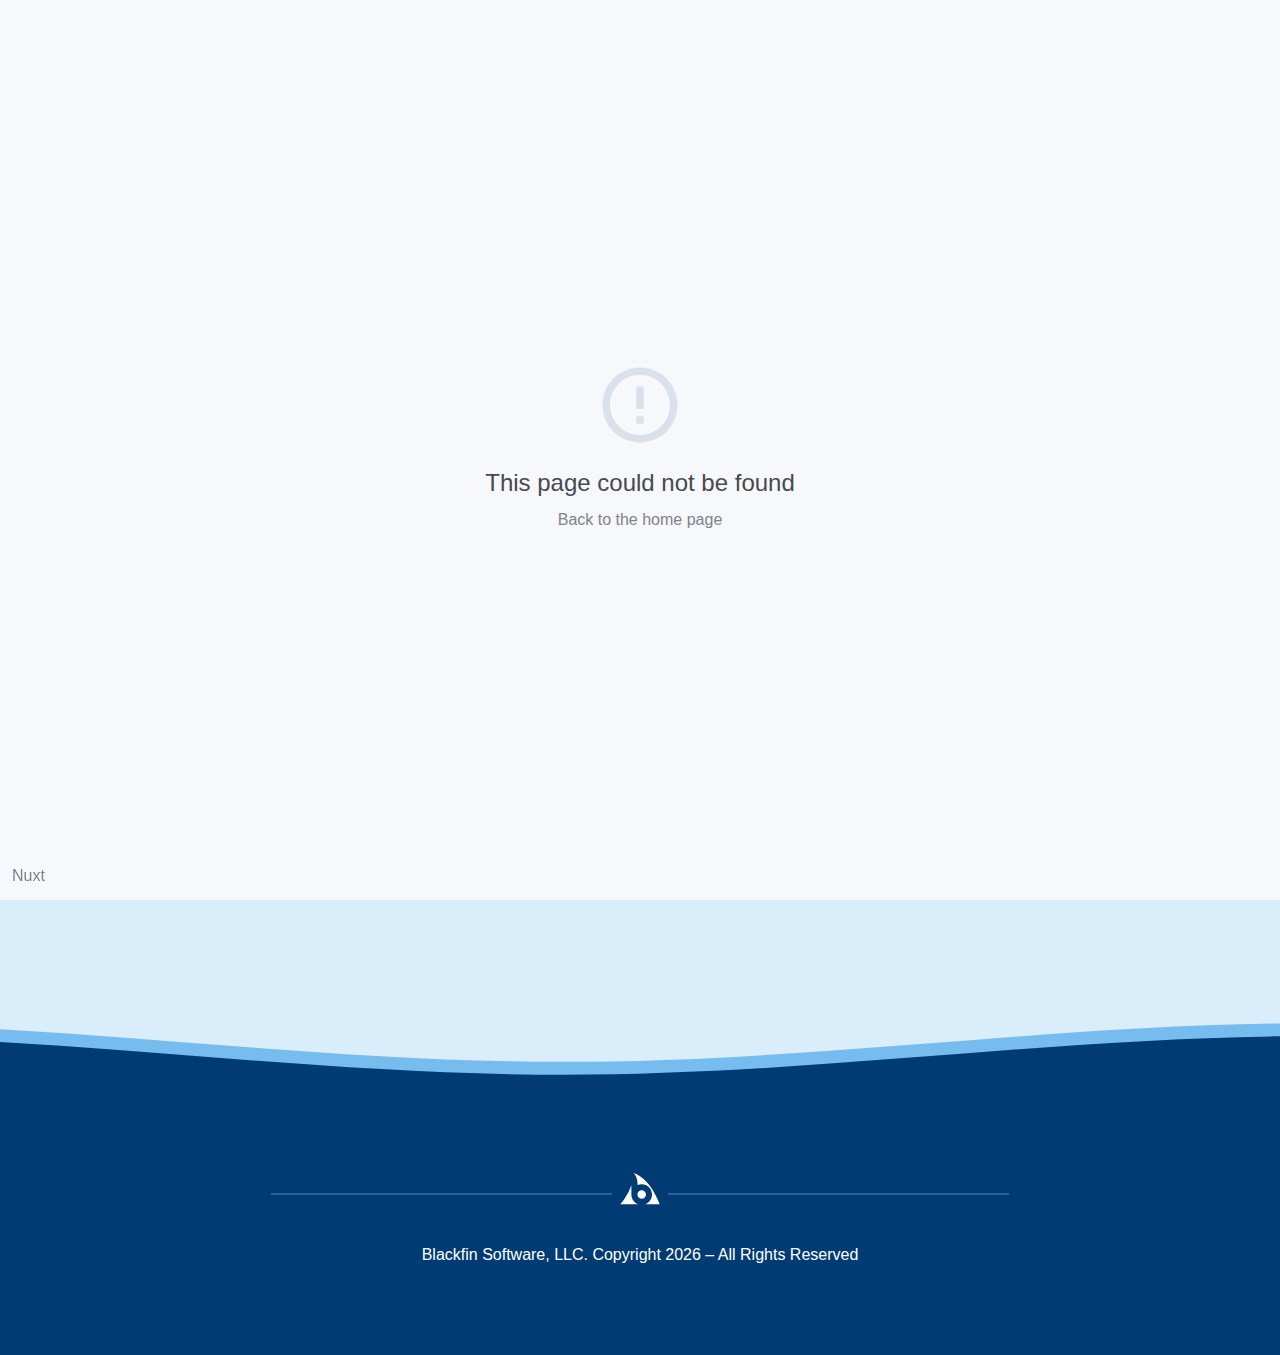
==== index.html @ 863a1047 "homepage responsive styles" ====
<!doctype html>
<html lang="en" data-n-head="%7B%22lang%22:%7B%221%22:%22en%22%7D%7D">
  <head>
    <title>blackfin-app</title><meta data-n-head="1" charset="utf-8"><meta data-n-head="1" name="viewport" content="width=device-width,initial-scale=1"><meta data-n-head="1" data-hid="description" name="description" content=""><meta data-n-head="1" name="format-detection" content="telephone=no"><link data-n-head="1" rel="icon" type="image/png" href="/icon.png"><link data-n-head="1" rel="apple-touch-icon" size="196x196" href="/icon.png"><link rel="preload" href="/_nuxt/8ddff2f.js" as="script"><link rel="preload" href="/_nuxt/80917e1.js" as="script"><link rel="preload" href="/_nuxt/5d0c358.js" as="script"><link rel="preload" href="/_nuxt/2fa443a.js" as="script">
  </head>
  <body>
    <div id="__nuxt"><style>#nuxt-loading{background:#fff;visibility:hidden;opacity:0;position:absolute;left:0;right:0;top:0;bottom:0;display:flex;justify-content:center;align-items:center;flex-direction:column;animation:nuxtLoadingIn 10s ease;-webkit-animation:nuxtLoadingIn 10s ease;animation-fill-mode:forwards;overflow:hidden}@keyframes nuxtLoadingIn{0%{visibility:hidden;opacity:0}20%{visibility:visible;opacity:0}100%{visibility:visible;opacity:1}}@-webkit-keyframes nuxtLoadingIn{0%{visibility:hidden;opacity:0}20%{visibility:visible;opacity:0}100%{visibility:visible;opacity:1}}#nuxt-loading>div,#nuxt-loading>div:after{border-radius:50%;width:5rem;height:5rem}#nuxt-loading>div{font-size:10px;position:relative;text-indent:-9999em;border:.5rem solid #f5f5f5;border-left:.5rem solid #000;-webkit-transform:translateZ(0);-ms-transform:translateZ(0);transform:translateZ(0);-webkit-animation:nuxtLoading 1.1s infinite linear;animation:nuxtLoading 1.1s infinite linear}#nuxt-loading.error>div{border-left:.5rem solid #ff4500;animation-duration:5s}@-webkit-keyframes nuxtLoading{0%{-webkit-transform:rotate(0);transform:rotate(0)}100%{-webkit-transform:rotate(360deg);transform:rotate(360deg)}}@keyframes nuxtLoading{0%{-webkit-transform:rotate(0);transform:rotate(0)}100%{-webkit-transform:rotate(360deg);transform:rotate(360deg)}}</style><script>window.addEventListener("error",function(){var e=document.getElementById("nuxt-loading");e&&(e.className+=" error")})</script><div id="nuxt-loading" aria-live="polite" role="status"><div>Loading...</div></div></div><script>window.__NUXT__={config:{_app:{basePath:"/",assetsPath:"/_nuxt/",cdnURL:null}}}</script>
  <script src="/_nuxt/8ddff2f.js"></script><script src="/_nuxt/80917e1.js"></script><script src="/_nuxt/5d0c358.js"></script><script src="/_nuxt/2fa443a.js"></script></body>
</html>
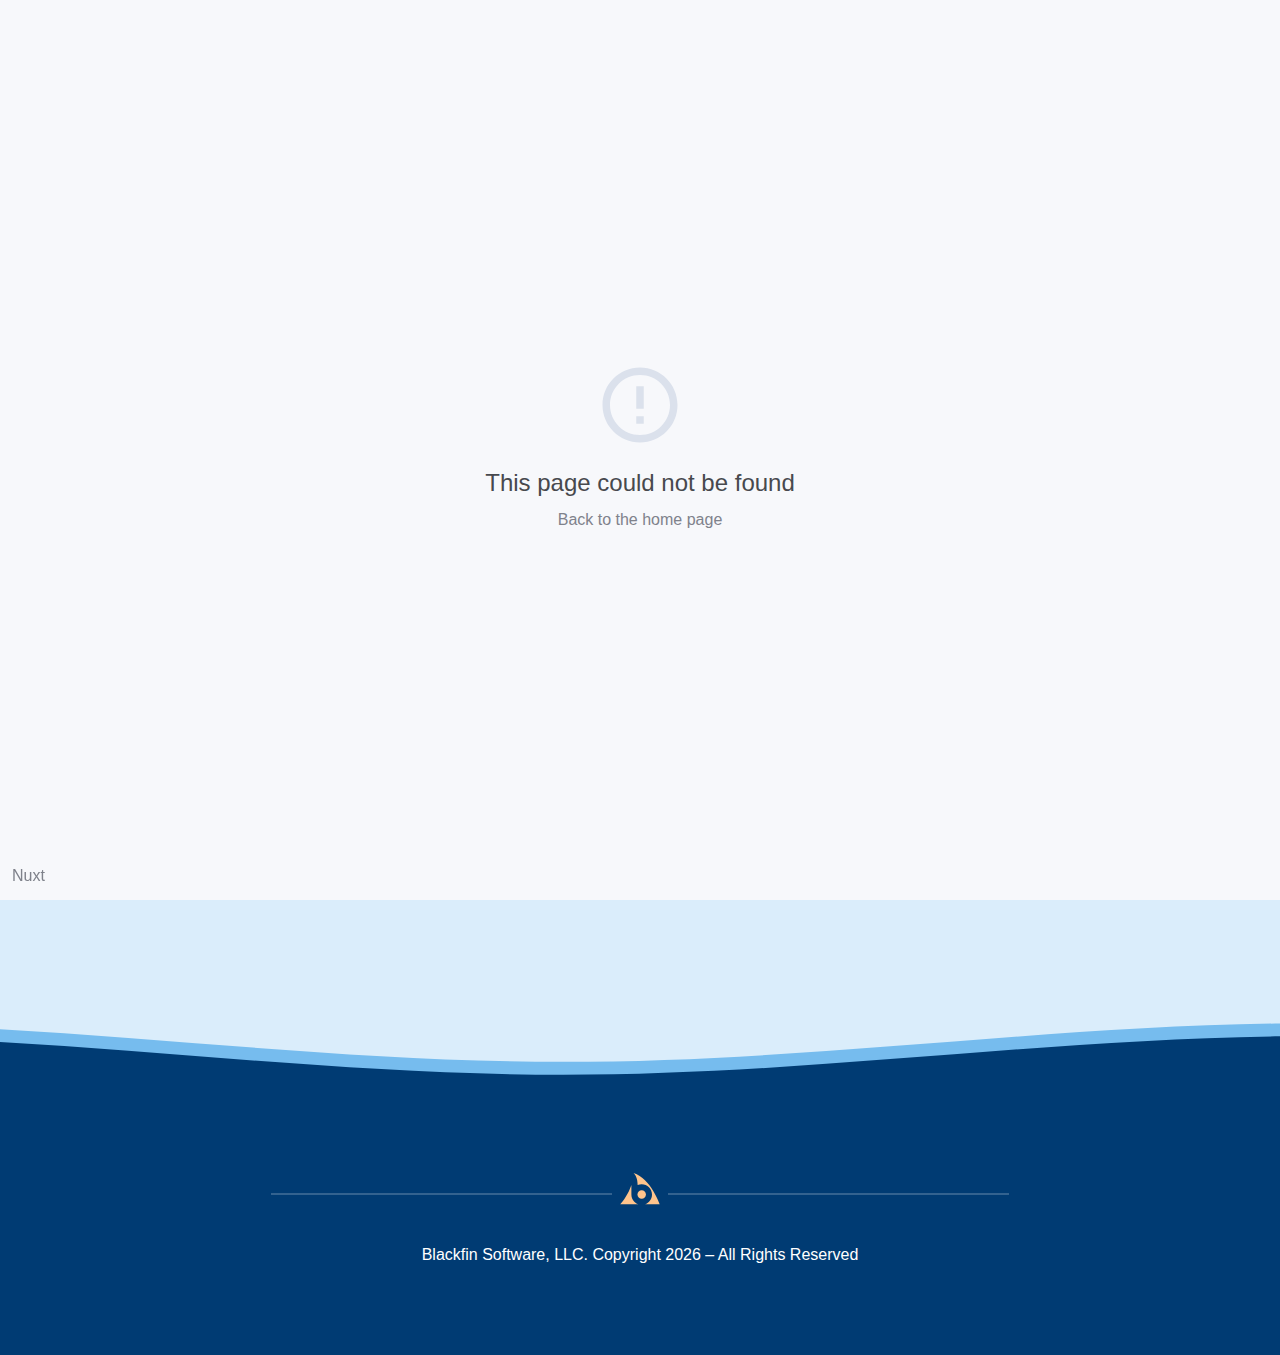
==== commit 1549bcd6: "fixed width of svg on what page" ====
--- a/index.html
+++ b/index.html
@@ -1,9 +1,9 @@
 <!doctype html>
 <html lang="en" data-n-head="%7B%22lang%22:%7B%221%22:%22en%22%7D%7D">
   <head>
-    <title>blackfin-app</title><meta data-n-head="1" charset="utf-8"><meta data-n-head="1" name="viewport" content="width=device-width,initial-scale=1"><meta data-n-head="1" data-hid="description" name="description" content=""><meta data-n-head="1" name="format-detection" content="telephone=no"><link data-n-head="1" rel="icon" type="image/png" href="/icon.png"><link data-n-head="1" rel="apple-touch-icon" size="196x196" href="/icon.png"><link rel="preload" href="/_nuxt/8ddff2f.js" as="script"><link rel="preload" href="/_nuxt/80917e1.js" as="script"><link rel="preload" href="/_nuxt/5d0c358.js" as="script"><link rel="preload" href="/_nuxt/2fa443a.js" as="script">
+    <title>blackfin-app</title><meta data-n-head="1" charset="utf-8"><meta data-n-head="1" name="viewport" content="width=device-width,initial-scale=1"><meta data-n-head="1" data-hid="description" name="description" content=""><meta data-n-head="1" name="format-detection" content="telephone=no"><link data-n-head="1" rel="icon" type="image/png" href="/icon.png"><link data-n-head="1" rel="apple-touch-icon" sizes="180x180" href="/apple-touch-icon.png"><link data-n-head="1" rel="icon" sizes="32x32" href="/favicon-32x32.png"><link data-n-head="1" rel="icon" sizes="16x16" href="/favicon-16x16.png"><link data-n-head="1" rel="manifest" href="/site.webmanifest"><link rel="preload" href="/_nuxt/e88d97d.js" as="script"><link rel="preload" href="/_nuxt/d49a86d.js" as="script"><link rel="preload" href="/_nuxt/3d45020.js" as="script"><link rel="preload" href="/_nuxt/d21081c.js" as="script">
   </head>
   <body>
     <div id="__nuxt"><style>#nuxt-loading{background:#fff;visibility:hidden;opacity:0;position:absolute;left:0;right:0;top:0;bottom:0;display:flex;justify-content:center;align-items:center;flex-direction:column;animation:nuxtLoadingIn 10s ease;-webkit-animation:nuxtLoadingIn 10s ease;animation-fill-mode:forwards;overflow:hidden}@keyframes nuxtLoadingIn{0%{visibility:hidden;opacity:0}20%{visibility:visible;opacity:0}100%{visibility:visible;opacity:1}}@-webkit-keyframes nuxtLoadingIn{0%{visibility:hidden;opacity:0}20%{visibility:visible;opacity:0}100%{visibility:visible;opacity:1}}#nuxt-loading>div,#nuxt-loading>div:after{border-radius:50%;width:5rem;height:5rem}#nuxt-loading>div{font-size:10px;position:relative;text-indent:-9999em;border:.5rem solid #f5f5f5;border-left:.5rem solid #000;-webkit-transform:translateZ(0);-ms-transform:translateZ(0);transform:translateZ(0);-webkit-animation:nuxtLoading 1.1s infinite linear;animation:nuxtLoading 1.1s infinite linear}#nuxt-loading.error>div{border-left:.5rem solid #ff4500;animation-duration:5s}@-webkit-keyframes nuxtLoading{0%{-webkit-transform:rotate(0);transform:rotate(0)}100%{-webkit-transform:rotate(360deg);transform:rotate(360deg)}}@keyframes nuxtLoading{0%{-webkit-transform:rotate(0);transform:rotate(0)}100%{-webkit-transform:rotate(360deg);transform:rotate(360deg)}}</style><script>window.addEventListener("error",function(){var e=document.getElementById("nuxt-loading");e&&(e.className+=" error")})</script><div id="nuxt-loading" aria-live="polite" role="status"><div>Loading...</div></div></div><script>window.__NUXT__={config:{_app:{basePath:"/",assetsPath:"/_nuxt/",cdnURL:null}}}</script>
-  <script src="/_nuxt/8ddff2f.js"></script><script src="/_nuxt/80917e1.js"></script><script src="/_nuxt/5d0c358.js"></script><script src="/_nuxt/2fa443a.js"></script></body>
+  <script src="/_nuxt/e88d97d.js"></script><script src="/_nuxt/d49a86d.js"></script><script src="/_nuxt/3d45020.js"></script><script src="/_nuxt/d21081c.js"></script></body>
 </html>
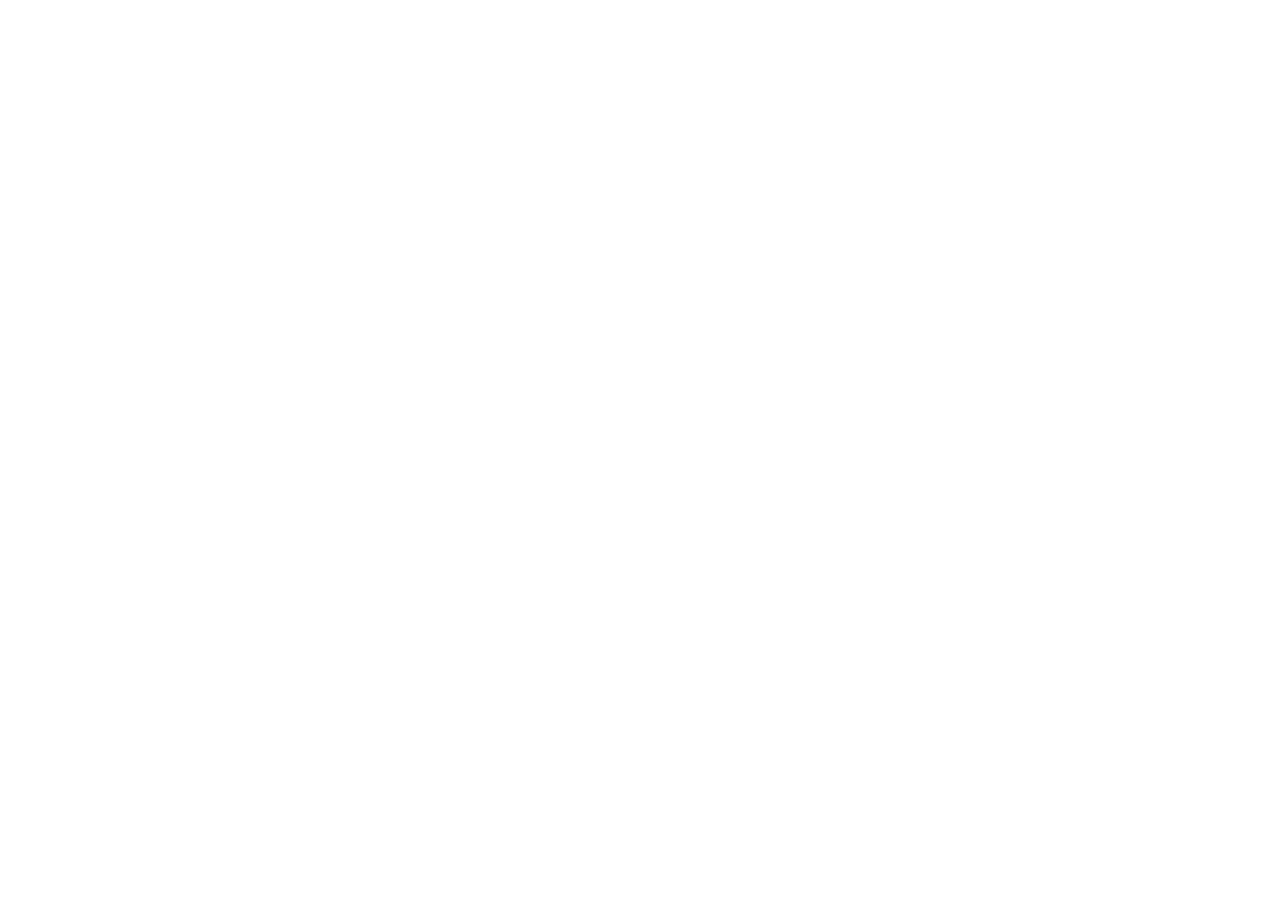
==== commit 59fa526f: "adjusted footer styles" ====
--- a/index.html
+++ b/index.html
@@ -1,9 +1,9 @@
 <!doctype html>
 <html lang="en" data-n-head="%7B%22lang%22:%7B%221%22:%22en%22%7D%7D">
   <head>
-    <title>blackfin-app</title><meta data-n-head="1" charset="utf-8"><meta data-n-head="1" name="viewport" content="width=device-width,initial-scale=1"><meta data-n-head="1" data-hid="description" name="description" content=""><meta data-n-head="1" name="format-detection" content="telephone=no"><link data-n-head="1" rel="icon" type="image/png" href="/icon.png"><link data-n-head="1" rel="apple-touch-icon" sizes="180x180" href="/apple-touch-icon.png"><link data-n-head="1" rel="icon" sizes="32x32" href="/favicon-32x32.png"><link data-n-head="1" rel="icon" sizes="16x16" href="/favicon-16x16.png"><link data-n-head="1" rel="manifest" href="/site.webmanifest"><link rel="preload" href="/_nuxt/e88d97d.js" as="script"><link rel="preload" href="/_nuxt/d49a86d.js" as="script"><link rel="preload" href="/_nuxt/3d45020.js" as="script"><link rel="preload" href="/_nuxt/d21081c.js" as="script">
+    <title>blackfin-app</title><meta data-n-head="1" charset="utf-8"><meta data-n-head="1" name="viewport" content="width=device-width,initial-scale=1"><meta data-n-head="1" data-hid="description" name="description" content=""><meta data-n-head="1" name="format-detection" content="telephone=no"><link data-n-head="1" rel="icon" type="image/png" href="/icon.png"><link data-n-head="1" rel="apple-touch-icon" sizes="180x180" href="/apple-touch-icon.png"><link data-n-head="1" rel="icon" sizes="32x32" href="/favicon-32x32.png"><link data-n-head="1" rel="icon" sizes="16x16" href="/favicon-16x16.png"><link data-n-head="1" rel="manifest" href="/site.webmanifest"><link rel="preload" href="/_nuxt/9550ae8.js" as="script"><link rel="preload" href="/_nuxt/a7b05f7.js" as="script"><link rel="preload" href="/_nuxt/b3e1ae4.js" as="script"><link rel="preload" href="/_nuxt/9f54032.js" as="script">
   </head>
   <body>
     <div id="__nuxt"><style>#nuxt-loading{background:#fff;visibility:hidden;opacity:0;position:absolute;left:0;right:0;top:0;bottom:0;display:flex;justify-content:center;align-items:center;flex-direction:column;animation:nuxtLoadingIn 10s ease;-webkit-animation:nuxtLoadingIn 10s ease;animation-fill-mode:forwards;overflow:hidden}@keyframes nuxtLoadingIn{0%{visibility:hidden;opacity:0}20%{visibility:visible;opacity:0}100%{visibility:visible;opacity:1}}@-webkit-keyframes nuxtLoadingIn{0%{visibility:hidden;opacity:0}20%{visibility:visible;opacity:0}100%{visibility:visible;opacity:1}}#nuxt-loading>div,#nuxt-loading>div:after{border-radius:50%;width:5rem;height:5rem}#nuxt-loading>div{font-size:10px;position:relative;text-indent:-9999em;border:.5rem solid #f5f5f5;border-left:.5rem solid #000;-webkit-transform:translateZ(0);-ms-transform:translateZ(0);transform:translateZ(0);-webkit-animation:nuxtLoading 1.1s infinite linear;animation:nuxtLoading 1.1s infinite linear}#nuxt-loading.error>div{border-left:.5rem solid #ff4500;animation-duration:5s}@-webkit-keyframes nuxtLoading{0%{-webkit-transform:rotate(0);transform:rotate(0)}100%{-webkit-transform:rotate(360deg);transform:rotate(360deg)}}@keyframes nuxtLoading{0%{-webkit-transform:rotate(0);transform:rotate(0)}100%{-webkit-transform:rotate(360deg);transform:rotate(360deg)}}</style><script>window.addEventListener("error",function(){var e=document.getElementById("nuxt-loading");e&&(e.className+=" error")})</script><div id="nuxt-loading" aria-live="polite" role="status"><div>Loading...</div></div></div><script>window.__NUXT__={config:{_app:{basePath:"/",assetsPath:"/_nuxt/",cdnURL:null}}}</script>
-  <script src="/_nuxt/e88d97d.js"></script><script src="/_nuxt/d49a86d.js"></script><script src="/_nuxt/3d45020.js"></script><script src="/_nuxt/d21081c.js"></script></body>
+  <script src="/_nuxt/9550ae8.js"></script><script src="/_nuxt/a7b05f7.js"></script><script src="/_nuxt/b3e1ae4.js"></script><script src="/_nuxt/9f54032.js"></script></body>
 </html>
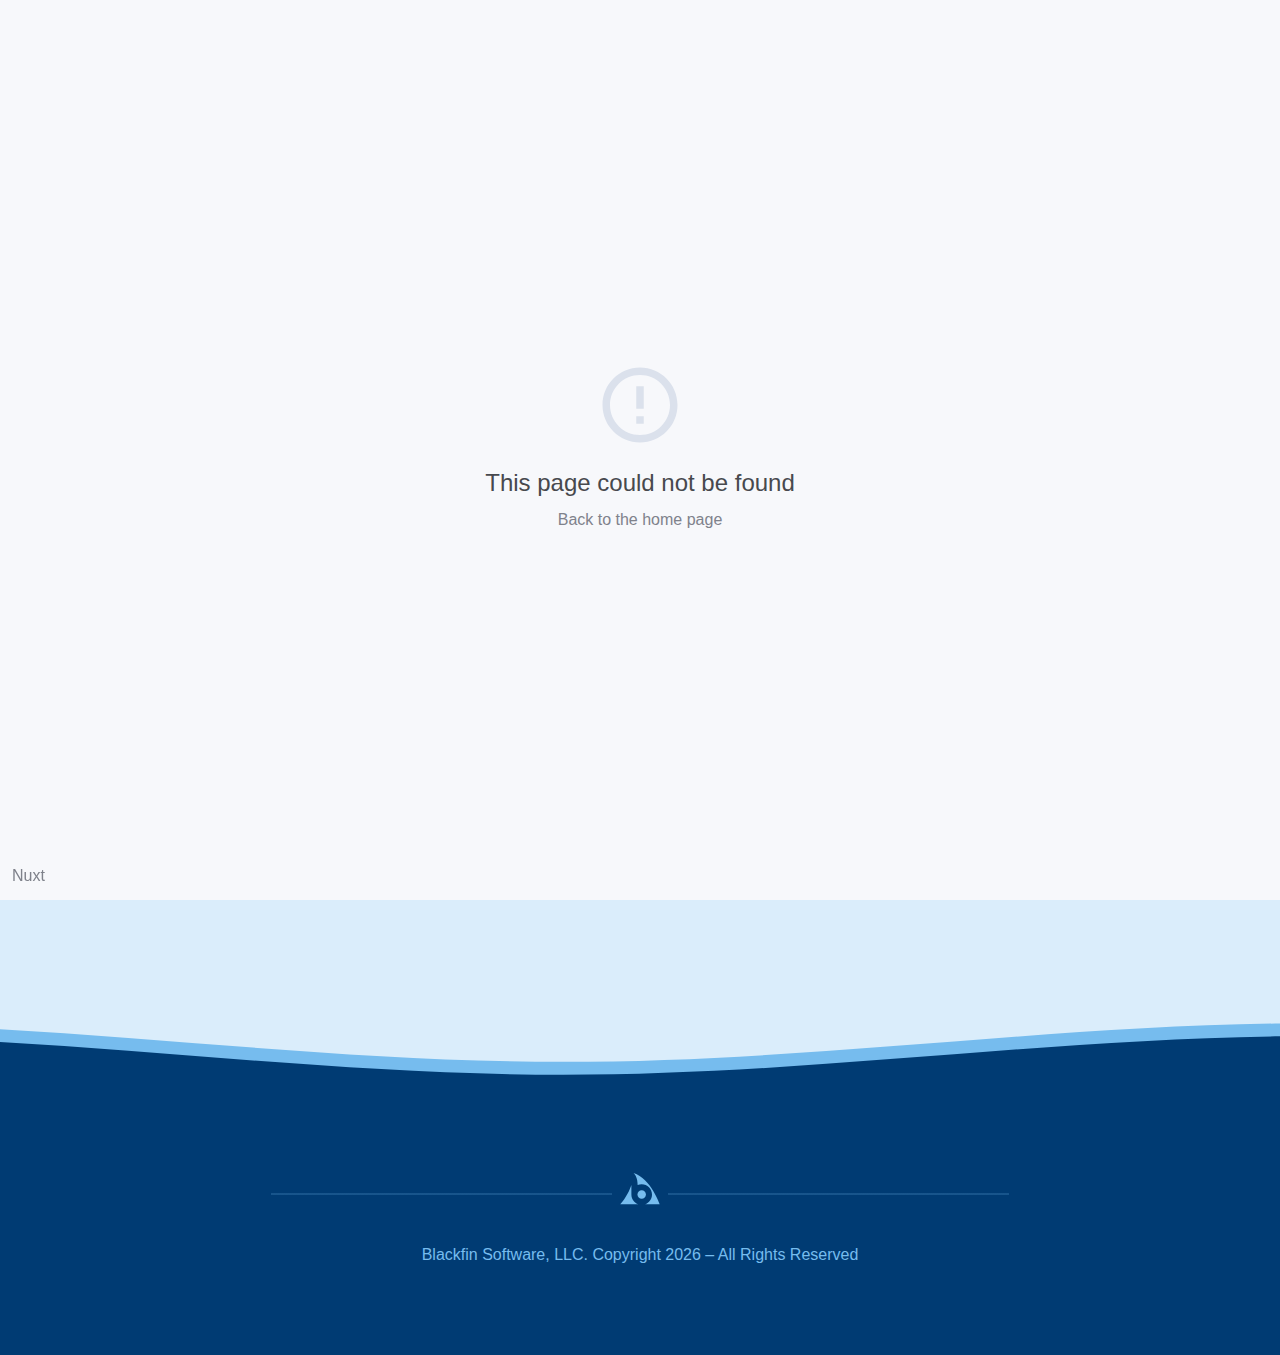
==== commit eae43040: "latest updates" ====
--- a/index.html
+++ b/index.html
@@ -1,9 +1,9 @@
 <!doctype html>
 <html lang="en" data-n-head="%7B%22lang%22:%7B%221%22:%22en%22%7D%7D">
   <head>
-    <title>blackfin-app</title><meta data-n-head="1" charset="utf-8"><meta data-n-head="1" name="viewport" content="width=device-width,initial-scale=1"><meta data-n-head="1" data-hid="description" name="description" content=""><meta data-n-head="1" name="format-detection" content="telephone=no"><link data-n-head="1" rel="icon" type="image/png" href="/icon.png"><link data-n-head="1" rel="apple-touch-icon" sizes="180x180" href="/apple-touch-icon.png"><link data-n-head="1" rel="icon" sizes="32x32" href="/favicon-32x32.png"><link data-n-head="1" rel="icon" sizes="16x16" href="/favicon-16x16.png"><link data-n-head="1" rel="manifest" href="/site.webmanifest"><link rel="preload" href="/_nuxt/9550ae8.js" as="script"><link rel="preload" href="/_nuxt/a7b05f7.js" as="script"><link rel="preload" href="/_nuxt/b3e1ae4.js" as="script"><link rel="preload" href="/_nuxt/9f54032.js" as="script">
+    <meta data-n-head="1" charset="utf-8"><meta data-n-head="1" name="viewport" content="width=device-width,initial-scale=1"><meta data-n-head="1" data-hid="description" name="description" content=""><meta data-n-head="1" name="format-detection" content="telephone=no"><title>blackfin-app</title><link data-n-head="1" rel="icon" type="image/png" href="/icon.png"><link data-n-head="1" rel="apple-touch-icon" sizes="180x180" href="/apple-touch-icon.png"><link data-n-head="1" rel="icon" sizes="32x32" href="/favicon-32x32.png"><link data-n-head="1" rel="icon" sizes="16x16" href="/favicon-16x16.png"><link data-n-head="1" rel="manifest" href="/site.webmanifest"><link rel="preload" href="/_nuxt/b39e9a0.js" as="script"><link rel="preload" href="/_nuxt/f229dc2.js" as="script"><link rel="preload" href="/_nuxt/3a8e018.js" as="script"><link rel="preload" href="/_nuxt/e35c912.js" as="script">
   </head>
   <body>
-    <div id="__nuxt"><style>#nuxt-loading{background:#fff;visibility:hidden;opacity:0;position:absolute;left:0;right:0;top:0;bottom:0;display:flex;justify-content:center;align-items:center;flex-direction:column;animation:nuxtLoadingIn 10s ease;-webkit-animation:nuxtLoadingIn 10s ease;animation-fill-mode:forwards;overflow:hidden}@keyframes nuxtLoadingIn{0%{visibility:hidden;opacity:0}20%{visibility:visible;opacity:0}100%{visibility:visible;opacity:1}}@-webkit-keyframes nuxtLoadingIn{0%{visibility:hidden;opacity:0}20%{visibility:visible;opacity:0}100%{visibility:visible;opacity:1}}#nuxt-loading>div,#nuxt-loading>div:after{border-radius:50%;width:5rem;height:5rem}#nuxt-loading>div{font-size:10px;position:relative;text-indent:-9999em;border:.5rem solid #f5f5f5;border-left:.5rem solid #000;-webkit-transform:translateZ(0);-ms-transform:translateZ(0);transform:translateZ(0);-webkit-animation:nuxtLoading 1.1s infinite linear;animation:nuxtLoading 1.1s infinite linear}#nuxt-loading.error>div{border-left:.5rem solid #ff4500;animation-duration:5s}@-webkit-keyframes nuxtLoading{0%{-webkit-transform:rotate(0);transform:rotate(0)}100%{-webkit-transform:rotate(360deg);transform:rotate(360deg)}}@keyframes nuxtLoading{0%{-webkit-transform:rotate(0);transform:rotate(0)}100%{-webkit-transform:rotate(360deg);transform:rotate(360deg)}}</style><script>window.addEventListener("error",function(){var e=document.getElementById("nuxt-loading");e&&(e.className+=" error")})</script><div id="nuxt-loading" aria-live="polite" role="status"><div>Loading...</div></div></div><script>window.__NUXT__={config:{_app:{basePath:"/",assetsPath:"/_nuxt/",cdnURL:null}}}</script>
-  <script src="/_nuxt/9550ae8.js"></script><script src="/_nuxt/a7b05f7.js"></script><script src="/_nuxt/b3e1ae4.js"></script><script src="/_nuxt/9f54032.js"></script></body>
+    <div id="__nuxt"><style>#nuxt-loading{background:#fff;visibility:hidden;opacity:0;position:absolute;left:0;right:0;top:0;bottom:0;display:flex;justify-content:center;align-items:center;flex-direction:column;animation:nuxtLoadingIn 10s ease;-webkit-animation:nuxtLoadingIn 10s ease;animation-fill-mode:forwards;overflow:hidden}@keyframes nuxtLoadingIn{0%{visibility:hidden;opacity:0}20%{visibility:visible;opacity:0}100%{visibility:visible;opacity:1}}@-webkit-keyframes nuxtLoadingIn{0%{visibility:hidden;opacity:0}20%{visibility:visible;opacity:0}100%{visibility:visible;opacity:1}}#nuxt-loading>div,#nuxt-loading>div:after{border-radius:50%;width:5rem;height:5rem}#nuxt-loading>div{font-size:10px;position:relative;text-indent:-9999em;border:.5rem solid #f5f5f5;border-left:.5rem solid #000;-webkit-transform:translateZ(0);-ms-transform:translateZ(0);transform:translateZ(0);-webkit-animation:nuxtLoading 1.1s infinite linear;animation:nuxtLoading 1.1s infinite linear}#nuxt-loading.error>div{border-left:.5rem solid #ff4500;animation-duration:5s}@-webkit-keyframes nuxtLoading{0%{-webkit-transform:rotate(0);transform:rotate(0)}100%{-webkit-transform:rotate(360deg);transform:rotate(360deg)}}@keyframes nuxtLoading{0%{-webkit-transform:rotate(0);transform:rotate(0)}100%{-webkit-transform:rotate(360deg);transform:rotate(360deg)}}</style> <script>window.addEventListener("error",(function(){var e=document.getElementById("nuxt-loading");e&&(e.className+=" error")}))</script> <div id="nuxt-loading" aria-live="polite" role="status"><div>Loading...</div></div> </div><script>window.__NUXT__={config:{_app:{basePath:"/",assetsPath:"/_nuxt/",cdnURL:null}}}</script>
+  <script src="/_nuxt/b39e9a0.js"></script><script src="/_nuxt/f229dc2.js"></script><script src="/_nuxt/3a8e018.js"></script><script src="/_nuxt/e35c912.js"></script></body>
 </html>
